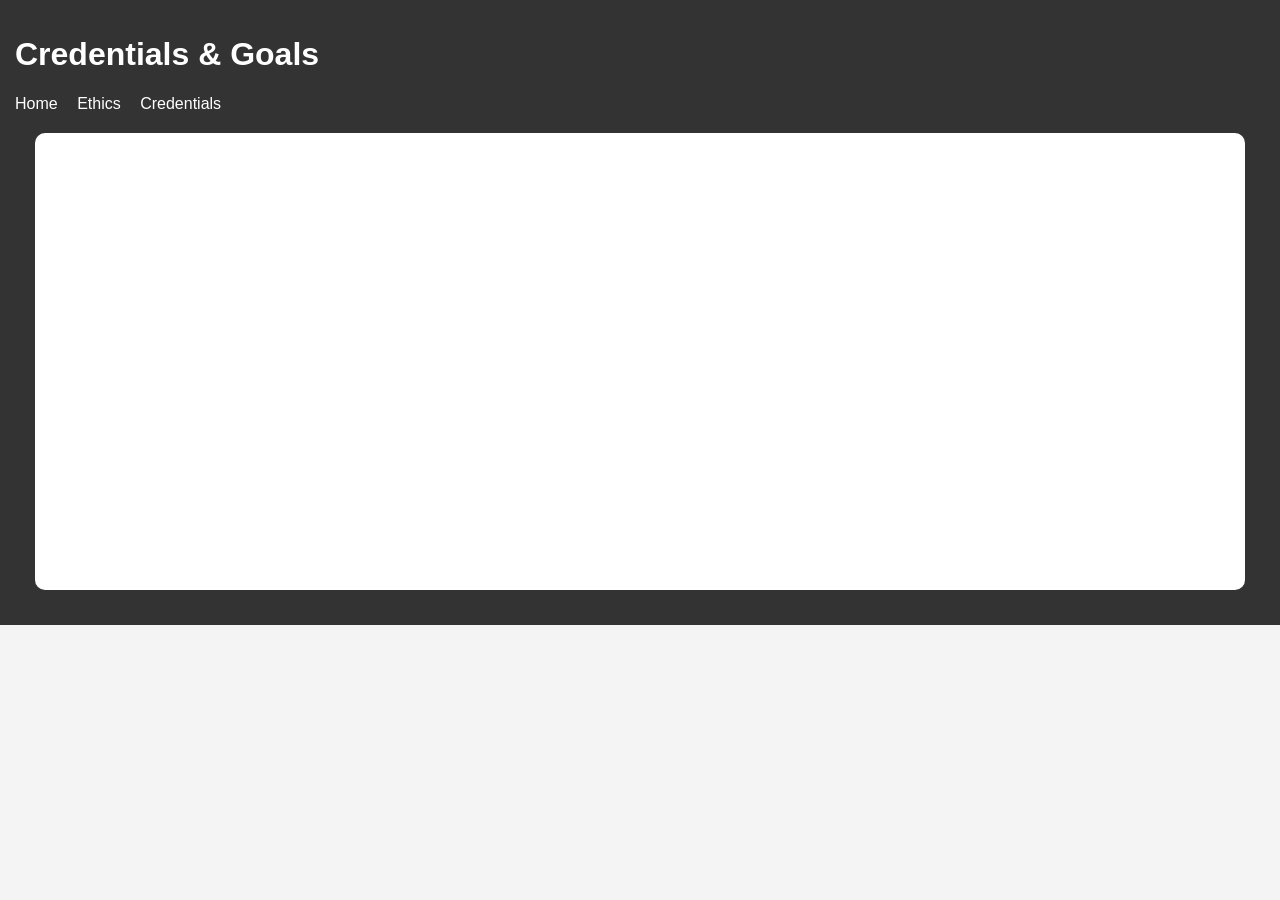
==== credentials.html @ 3e22a56a "Update credentials.html" ====
<!DOCTYPE html>
<html>
<head>
  <title>Credentials & Goals</title>
  <link rel="stylesheet" href="style.css">
</head>

<body>
  <header>
    <h1>Credentials & Goals</h1>
    <nav>
      <a href="index.html">Home</a>
      <a href="ethics.html">Ethics</a>
      <a href="credentials.html">Credentials</a>
    </nav
  </header>

  <main>
    <h2>Credentials</h2>
    <ul>
      <li>Associate of Applied Science (A.A.S.) in Cybersecurity
      <li>CompTIA Security+ Certification</li>
      <li>CompTIA A+ Certification</li>
    </ul>

    <h2>Skills</h2>
    <ul>
      <li>Hardware Troubleshooting</li>
      <li>Tier 1 Ticketing</li>
      <li>Data Analysis & Reporting</li>
    </ul>

    <h2>Career Goals</h2>
    <p>
    I currently work as an ITSM Analyst student wage for George Mason University to gain some experience in the Information Technology field as I gain experience to pivot into Cybersecurity. 
    As an ITSM Analyst, I spend much of my time researching data governance, building out reports, as well as organizing data to make it practical and visually appealing. I also do some basic
    ticketing work such as assigning users to groups. In the future, I am going to pursue certifications such as CySA+ and CISSP. My goal is to work in a security-focused role that allows me
    to utilize the knowledge I've gained from my degree, certifications, and work experience from GMU.
    </p>
  </main>
</body>
</html>
---- style.css ----
body {
    font-family: Arial, sans-serif;
    margin: 0;
    background-color: #f4f4f4;
}

header {
    background-color: #333;
    color: white;
    padding: 15px;
}

nav a {
    color: white;
    margin-right: 15px;
    text-decoration: none;
}

nav a:hover {
    text-decoration: underline;
}

main {
    padding: 20px;
    background: white;
    margin: 20px;
    border-radius: 10px;
}
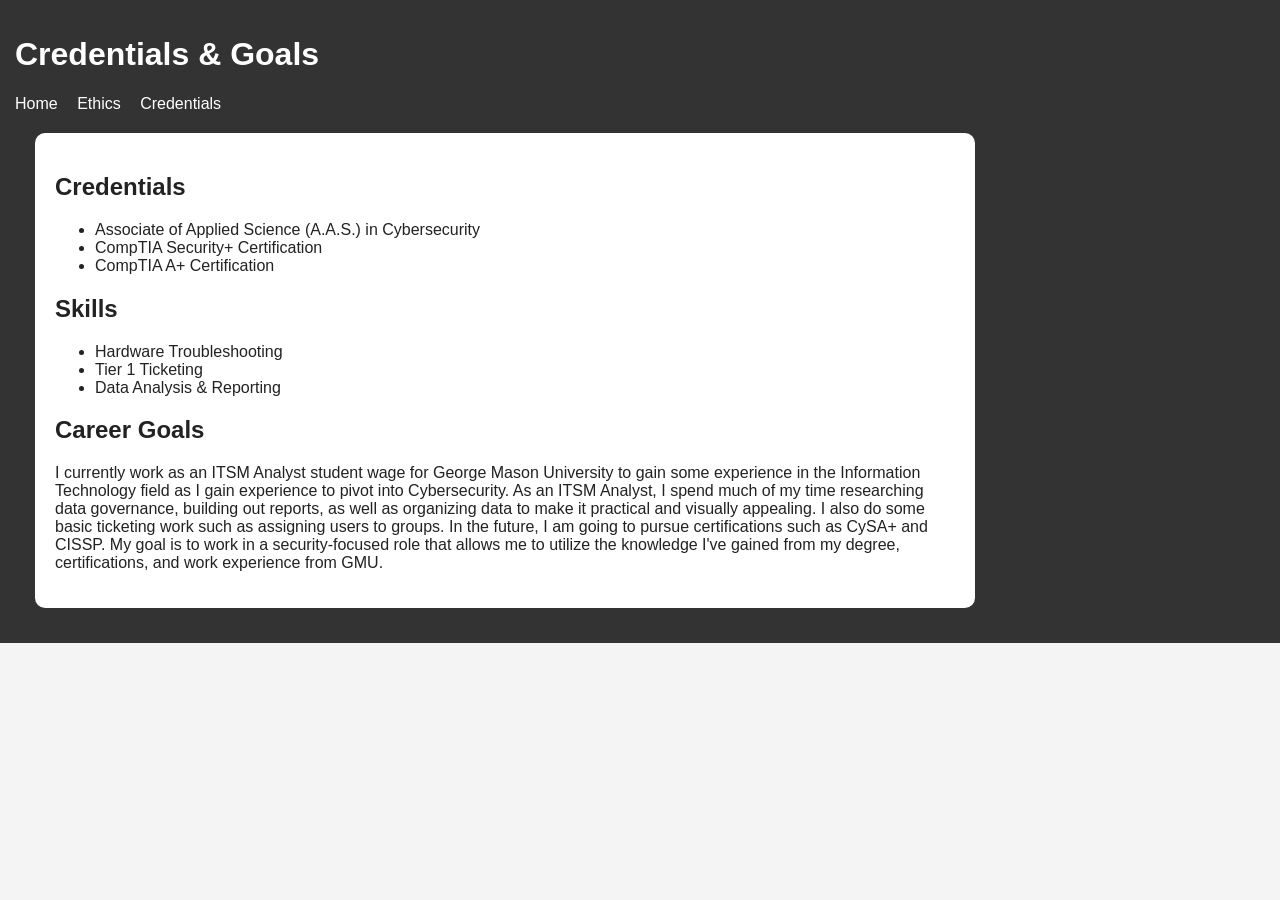
==== commit 50c26c61: "Update credentials.html" ====
--- a/credentials.html
+++ b/credentials.html
@@ -32,10 +32,10 @@
 
     <h2>Career Goals</h2>
     <p>
-    I currently work as an ITSM Analyst student wage for George Mason University to gain some experience in the Information Technology field as I gain experience to pivot into Cybersecurity. 
-    As an ITSM Analyst, I spend much of my time researching data governance, building out reports, as well as organizing data to make it practical and visually appealing. I also do some basic
-    ticketing work such as assigning users to groups. In the future, I am going to pursue certifications such as CySA+ and CISSP. My goal is to work in a security-focused role that allows me
-    to utilize the knowledge I've gained from my degree, certifications, and work experience from GMU.
+      I currently work as an ITSM Analyst student wage for George Mason University to gain some experience in the Information Technology field as I gain experience to pivot into Cybersecurity. 
+      As an ITSM Analyst, I spend much of my time researching data governance, building out reports, as well as organizing data to make it practical and visually appealing. I also do some basic
+      ticketing work such as assigning users to groups. In the future, I am going to pursue certifications such as CySA+ and CISSP. My goal is to work in a security-focused role that allows me
+      to utilize the knowledge I've gained from my degree, certifications, and work experience from GMU.
     </p>
   </main>
 </body>
--- a/style.css
+++ b/style.css
@@ -25,4 +25,6 @@
     background: white;
     margin: 20px;
     border-radius: 10px;
+    color: #222;
+    max-width: 900px;
 }
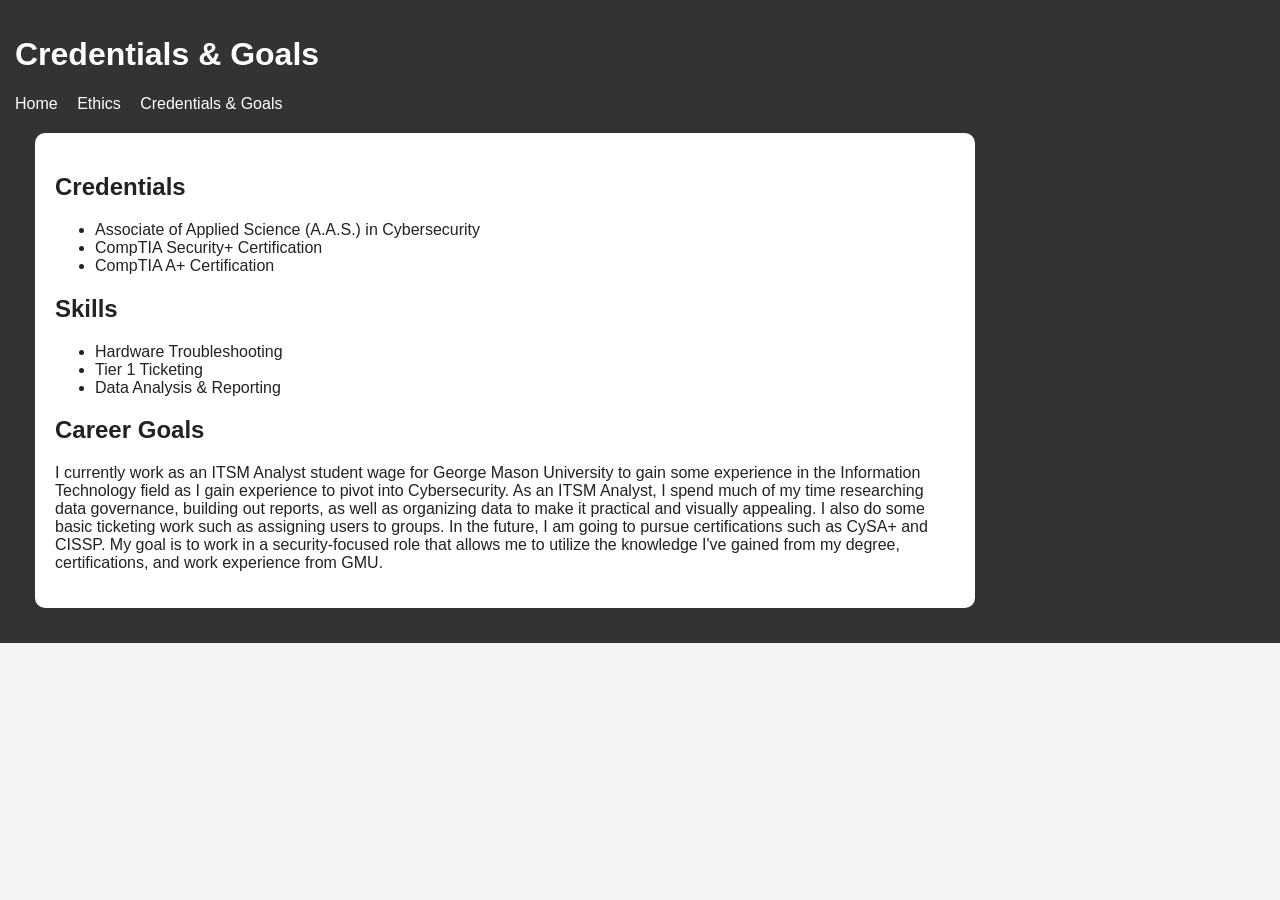
==== commit 16be6b3c: "Update credentials.html" ====
--- a/credentials.html
+++ b/credentials.html
@@ -1,43 +1,43 @@
 <!DOCTYPE html>
 <html>
 <head>
-  <title>Credentials & Goals</title>
-  <link rel="stylesheet" href="style.css">
+    <title>Credentials & Goals</title>
+    <link rel="stylesheet" href="style.css">
 </head>
 
 <body>
-  <header>
-    <h1>Credentials & Goals</h1>
-    <nav>
-      <a href="index.html">Home</a>
-      <a href="ethics.html">Ethics</a>
-      <a href="credentials.html">Credentials</a>
-    </nav
-  </header>
+    <header>
+        <h1>Credentials & Goals</h1>
+        <nav>
+          <a href="index.html">Home</a>
+          <a href="ethics.html">Ethics</a>
+          <a href="credentials.html">Credentials & Goals</a>
+        </nav
+     </header>
 
-  <main>
-    <h2>Credentials</h2>
-    <ul>
-      <li>Associate of Applied Science (A.A.S.) in Cybersecurity
-      <li>CompTIA Security+ Certification</li>
-      <li>CompTIA A+ Certification</li>
-    </ul>
+     <main>
+        <h2>Credentials</h2>
+        <ul>
+            <li>Associate of Applied Science (A.A.S.) in Cybersecurity
+            <li>CompTIA Security+ Certification</li>
+            <li>CompTIA A+ Certification</li>
+        </ul>
 
-    <h2>Skills</h2>
-    <ul>
-      <li>Hardware Troubleshooting</li>
-      <li>Tier 1 Ticketing</li>
-      <li>Data Analysis & Reporting</li>
-    </ul>
+        <h2>Skills</h2>
+        <ul>
+            <li>Hardware Troubleshooting</li>
+            <li>Tier 1 Ticketing</li>
+            <li>Data Analysis & Reporting</li>
+        </ul>
 
-    <h2>Career Goals</h2>
-    <p>
-      I currently work as an ITSM Analyst student wage for George Mason University to gain some experience in the Information Technology field as I gain experience to pivot into Cybersecurity. 
-      As an ITSM Analyst, I spend much of my time researching data governance, building out reports, as well as organizing data to make it practical and visually appealing. I also do some basic
-      ticketing work such as assigning users to groups. In the future, I am going to pursue certifications such as CySA+ and CISSP. My goal is to work in a security-focused role that allows me
-      to utilize the knowledge I've gained from my degree, certifications, and work experience from GMU.
-    </p>
-  </main>
+        <h2>Career Goals</h2>
+        <p>
+            I currently work as an ITSM Analyst student wage for George Mason University to gain some experience in the Information Technology field as I gain experience to pivot into Cybersecurity. 
+            As an ITSM Analyst, I spend much of my time researching data governance, building out reports, as well as organizing data to make it practical and visually appealing. I also do some basic
+            ticketing work such as assigning users to groups. In the future, I am going to pursue certifications such as CySA+ and CISSP. My goal is to work in a security-focused role that allows me
+            to utilize the knowledge I've gained from my degree, certifications, and work experience from GMU.
+        </p>
+    </main>
 </body>
 </html>
     
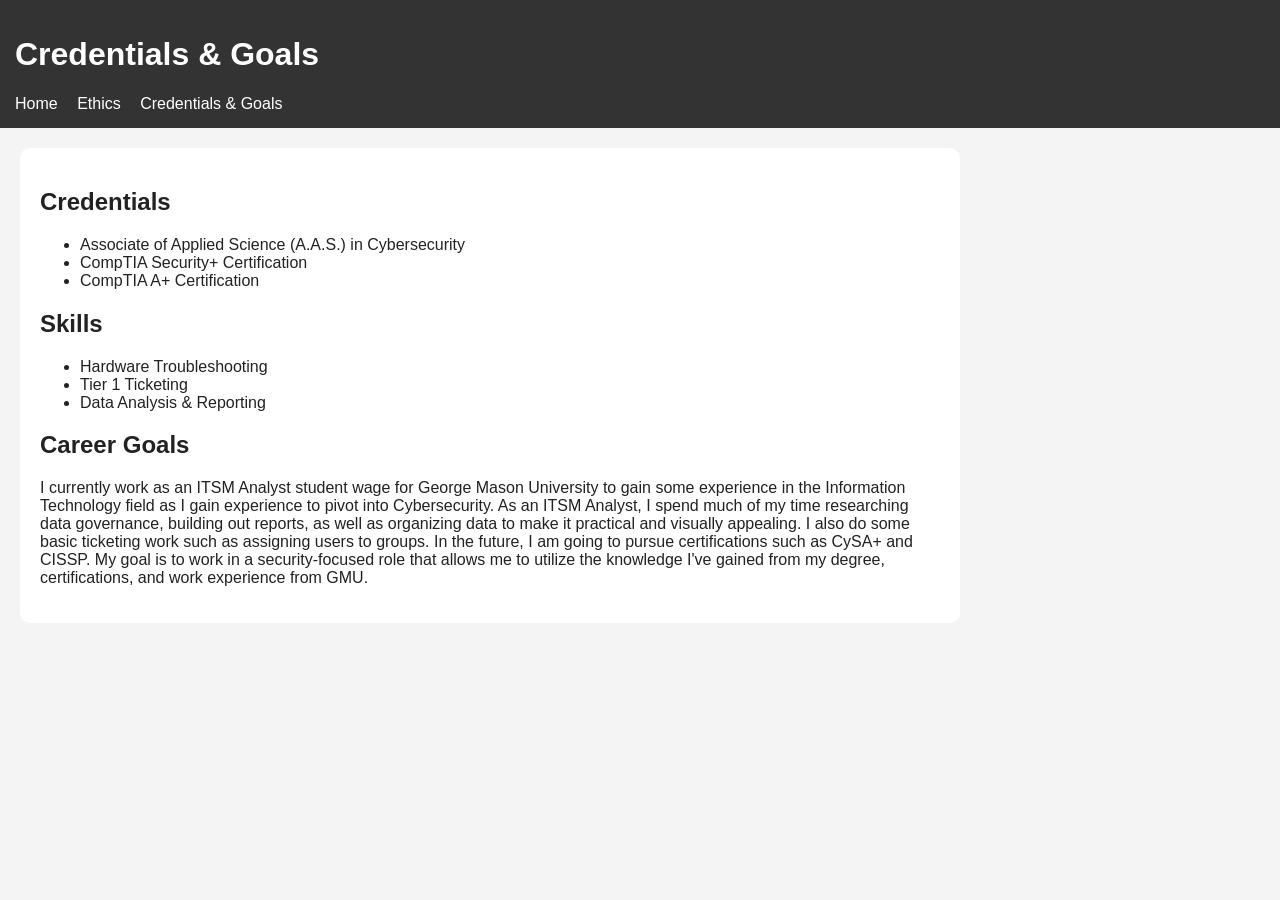
==== commit abf834a3: "Update credentials.html" ====
--- a/credentials.html
+++ b/credentials.html
@@ -9,13 +9,13 @@
     <header>
         <h1>Credentials & Goals</h1>
         <nav>
-          <a href="index.html">Home</a>
-          <a href="ethics.html">Ethics</a>
-          <a href="credentials.html">Credentials & Goals</a>
-        </nav
-     </header>
+            <a href="index.html">Home</a>
+            <a href="ethics.html">Ethics</a>
+            <a href="credentials.html">Credentials & Goals</a>
+        </nav>
+    </header>
 
-     <main>
+    <main>
         <h2>Credentials</h2>
         <ul>
             <li>Associate of Applied Science (A.A.S.) in Cybersecurity
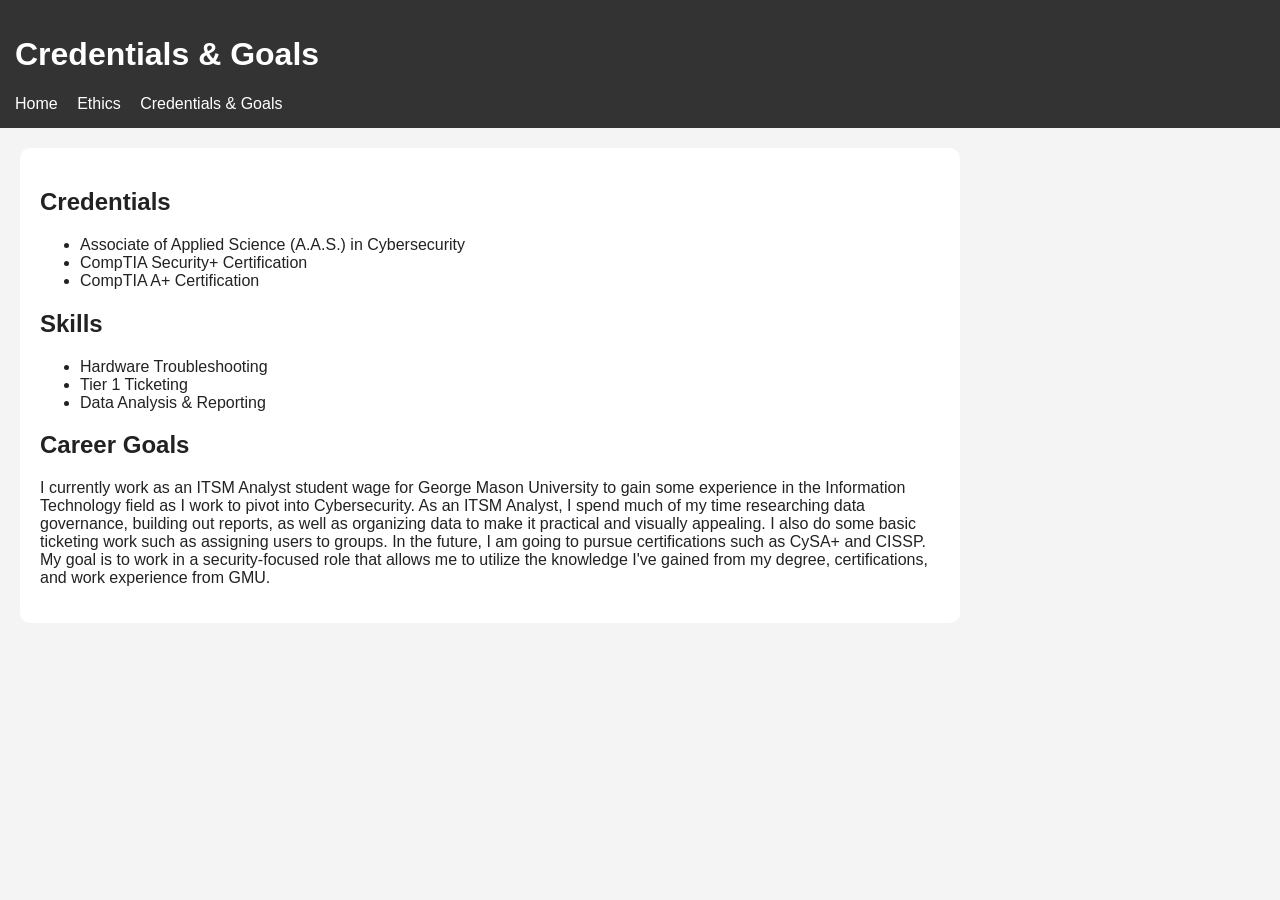
==== commit 09ac4ea5: "Update credentials.html" ====
--- a/credentials.html
+++ b/credentials.html
@@ -32,7 +32,7 @@
 
         <h2>Career Goals</h2>
         <p>
-            I currently work as an ITSM Analyst student wage for George Mason University to gain some experience in the Information Technology field as I gain experience to pivot into Cybersecurity. 
+            I currently work as an ITSM Analyst student wage for George Mason University to gain some experience in the Information Technology field as I work to pivot into Cybersecurity. 
             As an ITSM Analyst, I spend much of my time researching data governance, building out reports, as well as organizing data to make it practical and visually appealing. I also do some basic
             ticketing work such as assigning users to groups. In the future, I am going to pursue certifications such as CySA+ and CISSP. My goal is to work in a security-focused role that allows me
             to utilize the knowledge I've gained from my degree, certifications, and work experience from GMU.
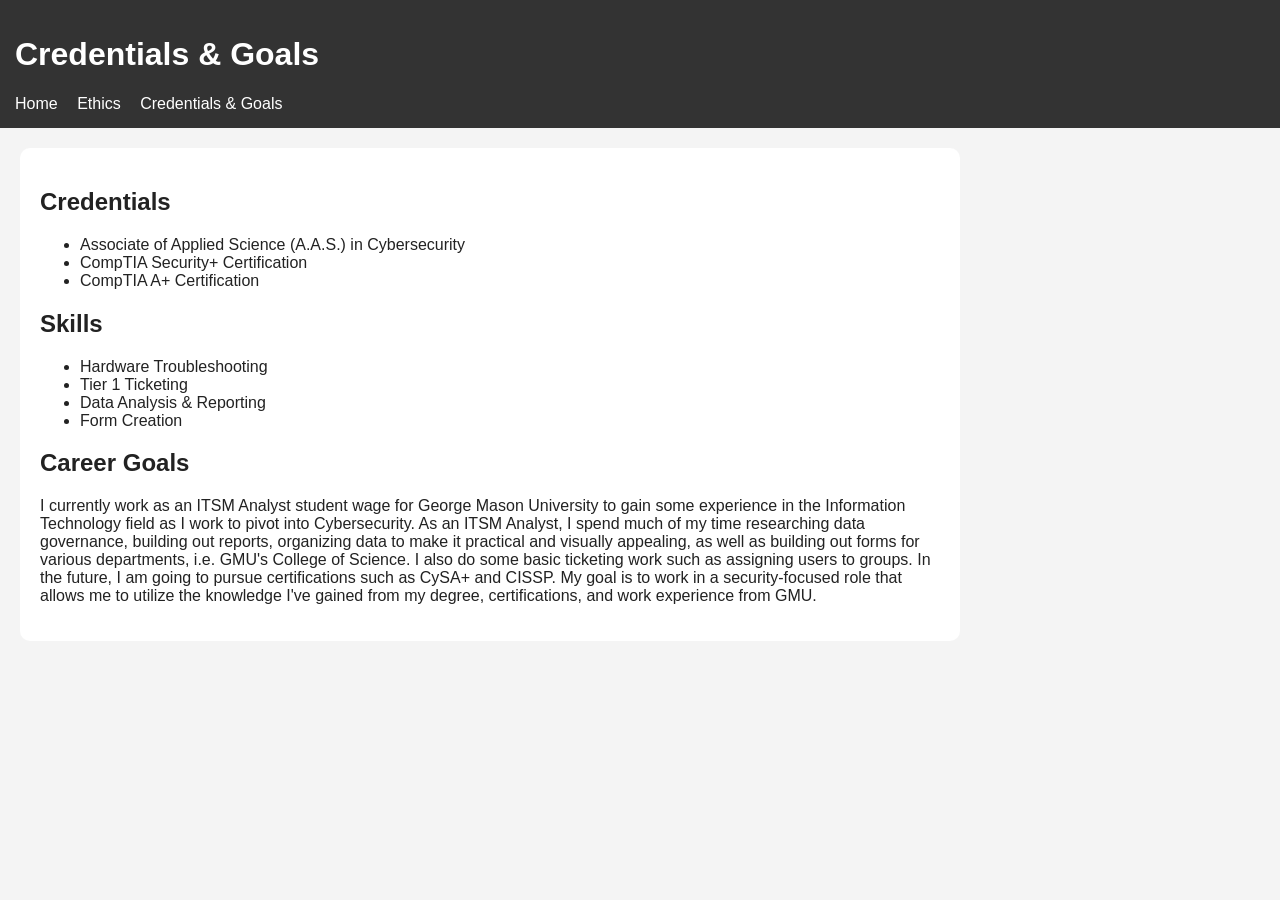
==== commit 3aeb21c6: "Update credentials.html" ====
--- a/credentials.html
+++ b/credentials.html
@@ -28,14 +28,15 @@
             <li>Hardware Troubleshooting</li>
             <li>Tier 1 Ticketing</li>
             <li>Data Analysis & Reporting</li>
+            <li>Form Creation</li>
         </ul>
 
         <h2>Career Goals</h2>
         <p>
             I currently work as an ITSM Analyst student wage for George Mason University to gain some experience in the Information Technology field as I work to pivot into Cybersecurity. 
-            As an ITSM Analyst, I spend much of my time researching data governance, building out reports, as well as organizing data to make it practical and visually appealing. I also do some basic
-            ticketing work such as assigning users to groups. In the future, I am going to pursue certifications such as CySA+ and CISSP. My goal is to work in a security-focused role that allows me
-            to utilize the knowledge I've gained from my degree, certifications, and work experience from GMU.
+            As an ITSM Analyst, I spend much of my time researching data governance, building out reports, organizing data to make it practical and visually appealing, as well as building out forms  
+            for various departments, i.e. GMU's College of Science. I also do some basic ticketing work such as assigning users to groups. In the future, I am going to pursue certifications such as 
+            CySA+ and CISSP. My goal is to work in a security-focused role that allows me to utilize the knowledge I've gained from my degree, certifications, and work experience from GMU.
         </p>
     </main>
 </body>
--- a/style.css
+++ b/style.css
@@ -28,3 +28,20 @@
     color: #222;
     max-width: 900px;
 }
+.refs {
+    list-style: none;
+    padding-left: 0;
+}
+
+.refs li {
+    display: flex;
+    justify-content: space-between;
+    margin-bottom: 12px;
+    border-bottom: 1px solid #ddd;
+    padding-bottom: 5px;
+}
+
+.refs a {
+    color: #0077cc;
+    white-space: nowrap;
+}
